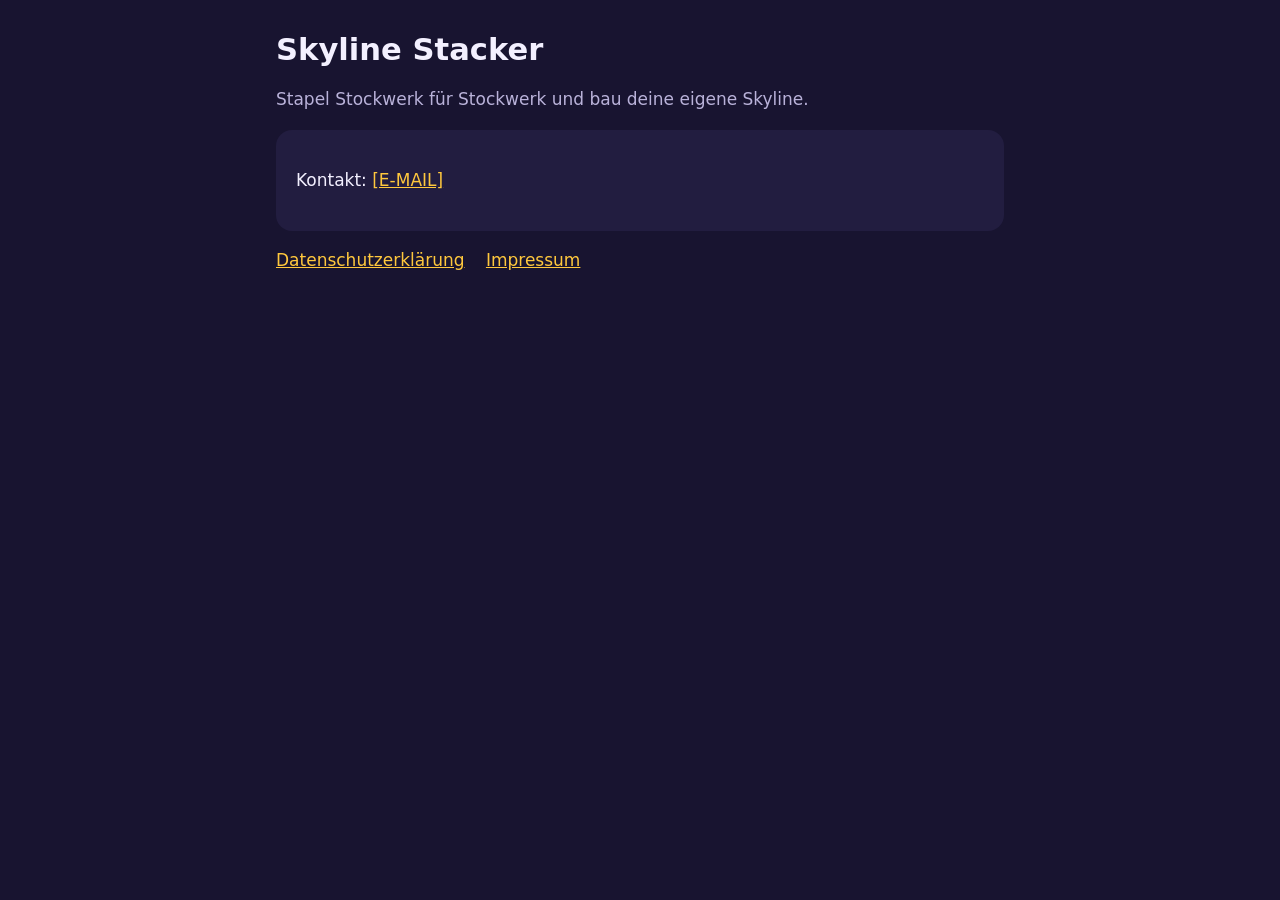
==== index.html @ 8e4c9ebb "Add files via upload" ====
<!doctype html>
<html lang="de">
<head>
<meta charset="utf-8">
<meta name="viewport" content="width=device-width, initial-scale=1">
<title>Skyline Stacker</title>
<link rel="stylesheet" href="style.css">
</head>
<body>
<main>
<h1>Skyline Stacker</h1>
<p class="muted">Stapel Stockwerk für Stockwerk und bau deine eigene Skyline.</p>
<div class="card">
<p>Kontakt: <a href="mailto:[E-MAIL]">[E-MAIL]</a></p>
</div>
<nav>
<a href="datenschutz.html">Datenschutzerklärung</a>
<a href="impressum.html">Impressum</a>
</nav>
</main>
</body>
</html>
---- style.css ----
:root { --bg: #181430; --card: #221d40; --text: #f3f0ff; --muted: #b9b2d9; --accent: #F26A48; }
* { box-sizing: border-box; }
body { margin: 0; background: var(--bg); color: var(--text); font: 17px/1.6 system-ui, -apple-system, "Segoe UI", Roboto, sans-serif; }
main { max-width: 760px; margin: 0 auto; padding: 32px 16px 64px; }
h1 { font-size: 1.8em; line-height: 1.2; margin: 0 0 8px; }
h2 { font-size: 1.2em; margin: 32px 0 8px; color: var(--accent); }
a { color: #ffc83d; }
.muted { color: var(--muted); }
nav { margin-bottom: 24px; }
nav a { margin-right: 16px; }
.card { background: var(--card); border-radius: 16px; padding: 20px; margin: 16px 0; }
footer { margin-top: 48px; color: var(--muted); font-size: 0.9em; }
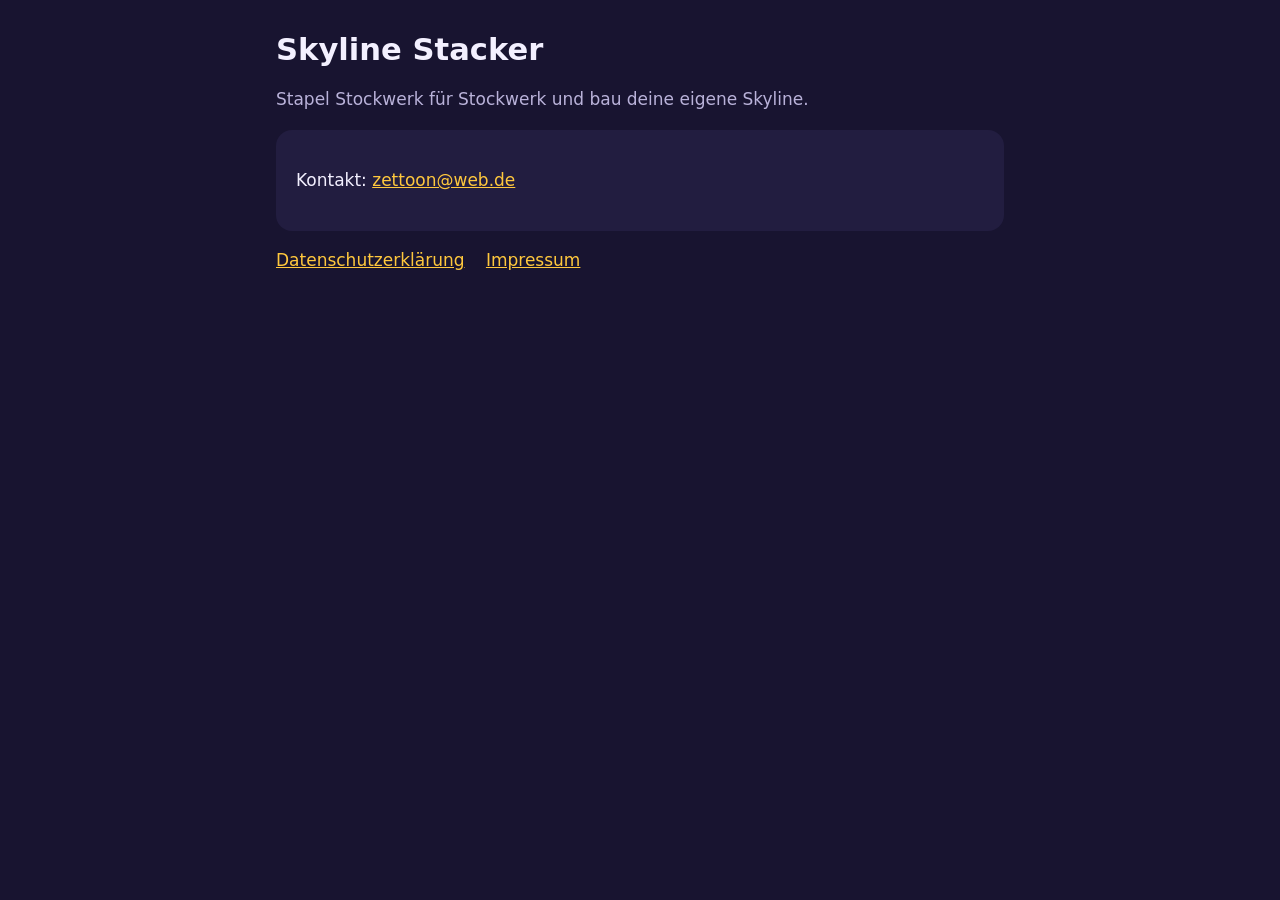
==== commit 17cb09b9: "Add files via upload" ====
--- a/index.html
+++ b/index.html
@@ -11,7 +11,7 @@
 <h1>Skyline Stacker</h1>
 <p class="muted">Stapel Stockwerk für Stockwerk und bau deine eigene Skyline.</p>
 <div class="card">
-<p>Kontakt: <a href="mailto:[E-MAIL]">[E-MAIL]</a></p>
+<p>Kontakt: <a href="mailto:zettoon@web.de">zettoon@web.de</a></p>
 </div>
 <nav>
 <a href="datenschutz.html">Datenschutzerklärung</a>
